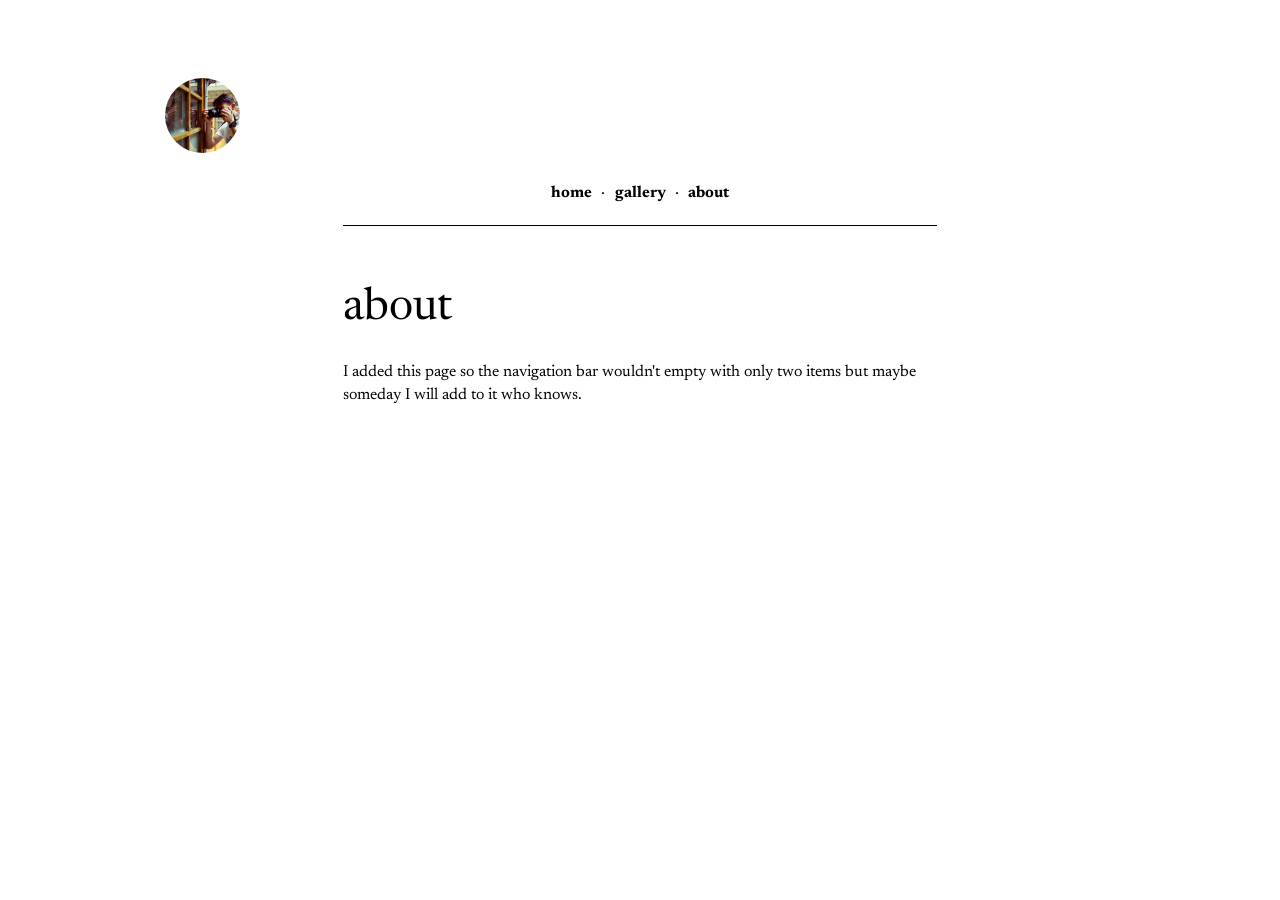
==== about/index.html @ b18abdc3 "Create about page with navigation and content This page provides information about the blog and incl" ====
<!DOCTYPE HTML>
<html lang="en">
<head>
    <meta charset="utf-8">
    <meta name="viewport" content="width=device-width, initial-scale=1">
    <title>adamwritesblog</title>
    <link rel="stylesheet" href="../style.css">
    <link rel="icon" href="../favicon.ico">
</head>
<body>
    <div id="header-container">
        <div id="logo-container">
            <img id="logo-picture" src="../logopicture.jpg" height="75px" width="75px" onclick="window.open('https://www.instagram.com/adamtakesphoto?utm_source=ig_web_button_share_sheet&igsh=ZDNlZDc0MzIxNw==', '_blank')">
        </div>
        <div id="navbar-container">
            <a href="../index.html" class="navbar-link">home</a>
            <span class="navbar-divider">&middot;</span>
            <a href="../gallery/index.html" class="navbar-link">gallery</a>
            <span class="navbar-divider">&middot;</span>
            <a href="../about/index.html" class="navbar-link">about</a>
        </div>
    </div>
    <div id="content-container">
        <hr style="height:1px;background-color:black;border-width:0;">            
        <div id="main-container">
            <h1>about</h1>
            
            <p>
                I added this page so the navigation bar wouldn't empty with only two items but maybe someday I will add to it who knows. 
            </p>
        </div>
    </div>
</body>
</html>
---- style.css ----
@font-face {
    font-family: 'Newsreader';
    src: url(fonts/newsreader.ttf); 
}

@media (orientation:landscape) {
    #content-container {
        margin-left: 25%;
        margin-right: 25%;
    }

    #thumbnail-container {
        display: grid;
        grid-template-columns: calc(100%/3) calc(100%/3) calc(100%/3);
    }

    .thumbnail {
        width:90%;
        justify-self:center;
    }
}

@media (orientation:portrait) {
    #content-container {
        margin-left: 10%;
        margin-right: 10%;
    }

    #thumbnail-container {
        display:flexbox;
        flex-direction:column;
    }

    .thumbnail {
        width:50%;
        justify-self:center;
    }
}

body {
    font-family: 'Newsreader', serif;
    padding: 3%;
}

h1 {
    font-weight: normal;
    font-size:45px;
    margin-block-start: 1.33em;
}

p {
    line-height: 1.4em;
    font-size: 16px;
}

.navbar-link {
    color:black;
    text-decoration: none;
    margin-left: 1%;
    margin-right: 1%;
    font-weight: bold;
}

.text-image-container {
    margin-top: 3rem;
    margin-bottom: 3rem;
}

.text-image-caption {
    display: flex;
    justify-self: center;
    margin-top: 0.5em;
    font-size: 14px;
    font-style: italic;
}

.text-image-location {
    display: flex;
    justify-self: center;
    margin-top: 0.5em;
    font-size: 14px;
}

.text-image {
    display: flex;
    justify-self: center;
}

.multiple-image-container {
    display:flex;
    justify-content:center;
}

.thumbnail {
    cursor: pointer;
    aspect-ratio: 1/1.25;
    overflow:hidden;
}

.thumbnail-image {
    width: 100%;
    aspect-ratio:1/1;
}

.thumbnail-title {
    font-weight: normal;
    font-size:16px;
    margin-block-start: 0.2em;
}

.back-button {
    color:black;
    text-decoration:none;
    font-weight: bold;
    display:flex;
    justify-self:right;
}

#header-container {
    margin-left: 10%;
    margin-right: 10%;
    margin-bottom: 2%;
}

#logo-container {
    justify-self: center;
    display: flex;
    padding-top: 2rem;
    padding-bottom: 2rem;
    
}

#logo-picture {
    justify-self: center;
    display:flex;
    border-radius: 50%;
    cursor: pointer;
}

#logo-title {
    display:flex;
}

#navbar-container {
    display: flex;
    justify-content: center;
}
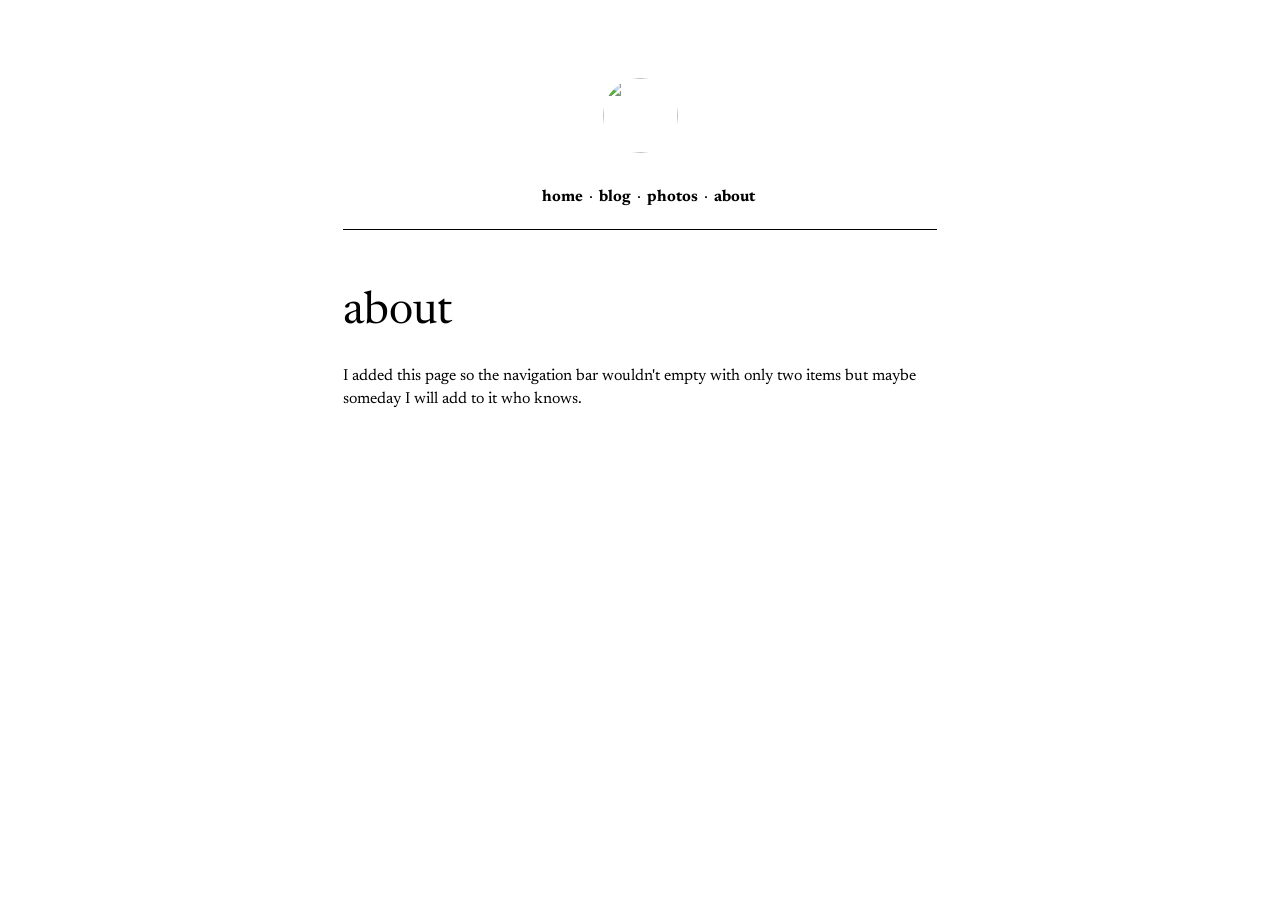
==== commit dc54e00c: "update" ====
--- a/about/index.html
+++ b/about/index.html
@@ -9,16 +9,6 @@
 </head>
 <body>
     <div id="header-container">
-        <div id="logo-container">
-            <img id="logo-picture" src="../logopicture.jpg" height="75px" width="75px" onclick="window.open('https://www.instagram.com/adamtakesphoto?utm_source=ig_web_button_share_sheet&igsh=ZDNlZDc0MzIxNw==', '_blank')">
-        </div>
-        <div id="navbar-container">
-            <a href="../index.html" class="navbar-link">home</a>
-            <span class="navbar-divider">&middot;</span>
-            <a href="../gallery/index.html" class="navbar-link">gallery</a>
-            <span class="navbar-divider">&middot;</span>
-            <a href="../about/index.html" class="navbar-link">about</a>
-        </div>
     </div>
     <div id="content-container">
         <hr style="height:1px;background-color:black;border-width:0;">            
@@ -30,5 +20,6 @@
             </p>
         </div>
     </div>
+    <script src="../header.js"></script>
 </body>
-</html>
+</html>
--- a/style.css
+++ b/style.css
@@ -9,15 +9,16 @@
         margin-right: 25%;
     }
 
-    #thumbnail-container {
+    .thumbnail-container {
         display: grid;
         grid-template-columns: calc(100%/3) calc(100%/3) calc(100%/3);
+        justify-items:center;
     }
 
     .thumbnail {
         width:90%;
-        justify-self:center;
-    }
+    }
+
 }
 
 @media (orientation:portrait) {
@@ -26,9 +27,10 @@
         margin-right: 10%;
     }
 
-    #thumbnail-container {
-        display:flexbox;
+    .thumbnail-container {
+        display:flex;
         flex-direction:column;
+        align-items:center;
     }
 
     .thumbnail {
@@ -46,6 +48,10 @@
     font-weight: normal;
     font-size:45px;
     margin-block-start: 1.33em;
+}
+
+h2 {
+    font-weight: normal;
 }
 
 p {
@@ -64,26 +70,20 @@
 .text-image-container {
     margin-top: 3rem;
     margin-bottom: 3rem;
+    display:flex;
+    flex-direction:column;
+    align-items:center;
 }
 
 .text-image-caption {
-    display: flex;
-    justify-self: center;
     margin-top: 0.5em;
     font-size: 14px;
     font-style: italic;
 }
 
 .text-image-location {
-    display: flex;
-    justify-self: center;
     margin-top: 0.5em;
     font-size: 14px;
-}
-
-.text-image {
-    display: flex;
-    justify-self: center;
 }
 
 .multiple-image-container {
@@ -95,55 +95,120 @@
     cursor: pointer;
     aspect-ratio: 1/1.25;
     overflow:hidden;
+    user-select:none;
 }
 
 .thumbnail-image {
     width: 100%;
-    aspect-ratio:1/1;
+    aspect-ratio: 1/1;
 }
 
 .thumbnail-title {
     font-weight: normal;
     font-size:16px;
     margin-block-start: 0.2em;
+}
+
+.back-button-container {
+    display:flex;
+    justify-content:right;
 }
 
 .back-button {
     color:black;
     text-decoration:none;
     font-weight: bold;
-    display:flex;
-    justify-self:right;
 }
 
 #header-container {
+    display: flex;
+    flex-direction: column;
+    align-items: center;
     margin-left: 10%;
     margin-right: 10%;
     margin-bottom: 2%;
 }
 
 #logo-container {
-    justify-self: center;
-    display: flex;
     padding-top: 2rem;
     padding-bottom: 2rem;
     
 }
 
 #logo-picture {
-    justify-self: center;
-    display:flex;
     border-radius: 50%;
     cursor: pointer;
 }
 
-#logo-title {
-    display:flex;
-}
-
 #navbar-container {
+    white-space:nowrap;
+}
+
+.thumbnail:fullscreen {
+    cursor: default;
+}
+
+.fullscreened-image {
+    width: 100%;
+    height: 100%;
+    object-fit:contain;
+    object-position: center;
+    user-select: none;
+}
+
+.gallery-control-container {
+    position: fixed;
+    background-color: rgb(0 0 0 / 50%);
+    opacity: 1;
+    transition: opacity 0.5s ease-in-out;
+    top: 90%;
+    right: 40%;
+    left: 40%;
+    justify-self:center;
+    padding: 0.5rem;
+    padding-bottom: 0;
+    display: flex;
+    flex-direction:column;
+}
+
+.gallery-control-container-upper {
+    display:flex;
+    flex-wrap:nowrap
+}
+
+.gallery-control-container-lower {
+    display:flex;
+    justify-content:center;
+}
+
+.gallery-control-container.idle {
+    opacity: 0;
+    pointer-events: none;
+}
+
+.fullscreened-title {
+    color: bisque;
+    font-size: 18px;
+    margin-left: 1rem;
+    margin-right: 1rem;
+    user-select: none;
+    white-space: nowrap;
+}
+
+.gallery-button {
+    
+    color:bisque;
+    font-size: 18px;
+    user-select: none;
+    cursor: pointer;
+    font-weight: normal;
+}
+
+.gallery-button:hover {
+    font-weight: 900;
+    color:white;
+}
+.gallery-title-container {
     display: flex;
     justify-content: center;
-}
-
-
+}
